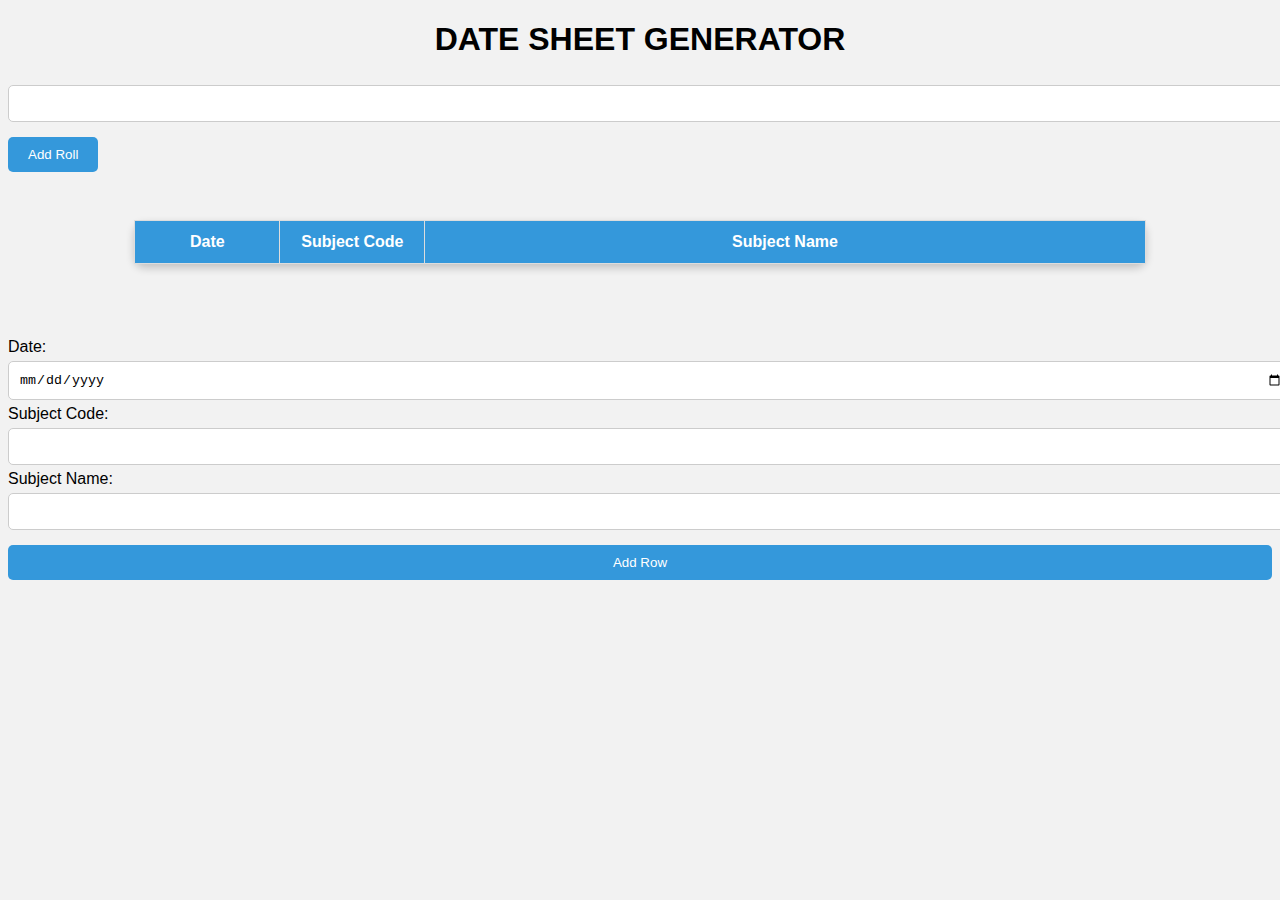
==== home.html @ 4aa0b7bf "Add files via upload" ====
<!DOCTYPE html>
<html>
<head>
    <link rel="stylesheet" type="text/css" href="styles.css">
</head>
<body>
    <h1> DATE SHEET GENERATOR </h1>
    
    <input type="text" id="newRoll">
    <button id="addRollButton">Add Roll</button>
<br><br>
    <table id="myTable">
        <tr>
            <th>Date</th>
            <th>Subject Code</th>
            <th>Subject Name</th>
        </tr>
    </table>
    <br>

<br><br>


    <div>
        <label for="newDate">Date:</label>
        <input type="date" id="newDate"><br>
        <label for="newCode">Subject Code:</label>
        <input type="text" id="newCode"><br>
        <label for="newSubject">Subject Name:</label>
        <input type="text" id="newSubject"><br>

        <button id="addRowButton">Add Row</button>

    </div>

    <script src="script.js"></script>
    <script src="names.js"></script>
    <script src="student.js"></script>
    <script src="dates.js"></script>

</body>
</html>
---- styles.css ----
/* styles.css */
h1{
    text-align: center;
}
body {
    font-family: Arial, sans-serif;
    background-color: #f2f2f2;
}

table {
    border-collapse: collapse;
    width: 80%;
    margin: 20px auto;
    background-color: white;
    box-shadow: 0 4px 8px 0 rgba(0, 0, 0, 0.2);
    border-radius: 10px;
}

th, td {
    border: 1px solid #ddd;
    text-align: center;
    padding: 12px;
}

th {
    background-color: #3498db;
    color: white;
    font-weight: bold;
}

tr:nth-child(even) {
    background-color: #f2f2f2;
}

th:first-child,
td:first-child,
th:nth-child(2),
td:nth-child(2) {
    width: 120px; /* Adjust the width as needed */
}

input[type="text"],
input[type="date"] {
    width: 100%;
    padding: 10px;
    margin: 5px 0;
    border: 1px solid #ccc;
    border-radius: 5px;
}

button {
    background-color: #3498db;
    color: white;
    padding: 10px 20px;
    border: none;
    border-radius: 5px;
    cursor: pointer;
}

button:hover {
    background-color: #2980b9;
}

#addRowButton, #addRollButton {
    margin: 10px 0;
}

#addRowButton {
    display: block;
    width: 100%;
}

/* Media Query for Responsive Design */
@media (max-width: 600px) {
    table {
        width: 100%;
    }
    th, td {
        padding: 8px;
    }
}
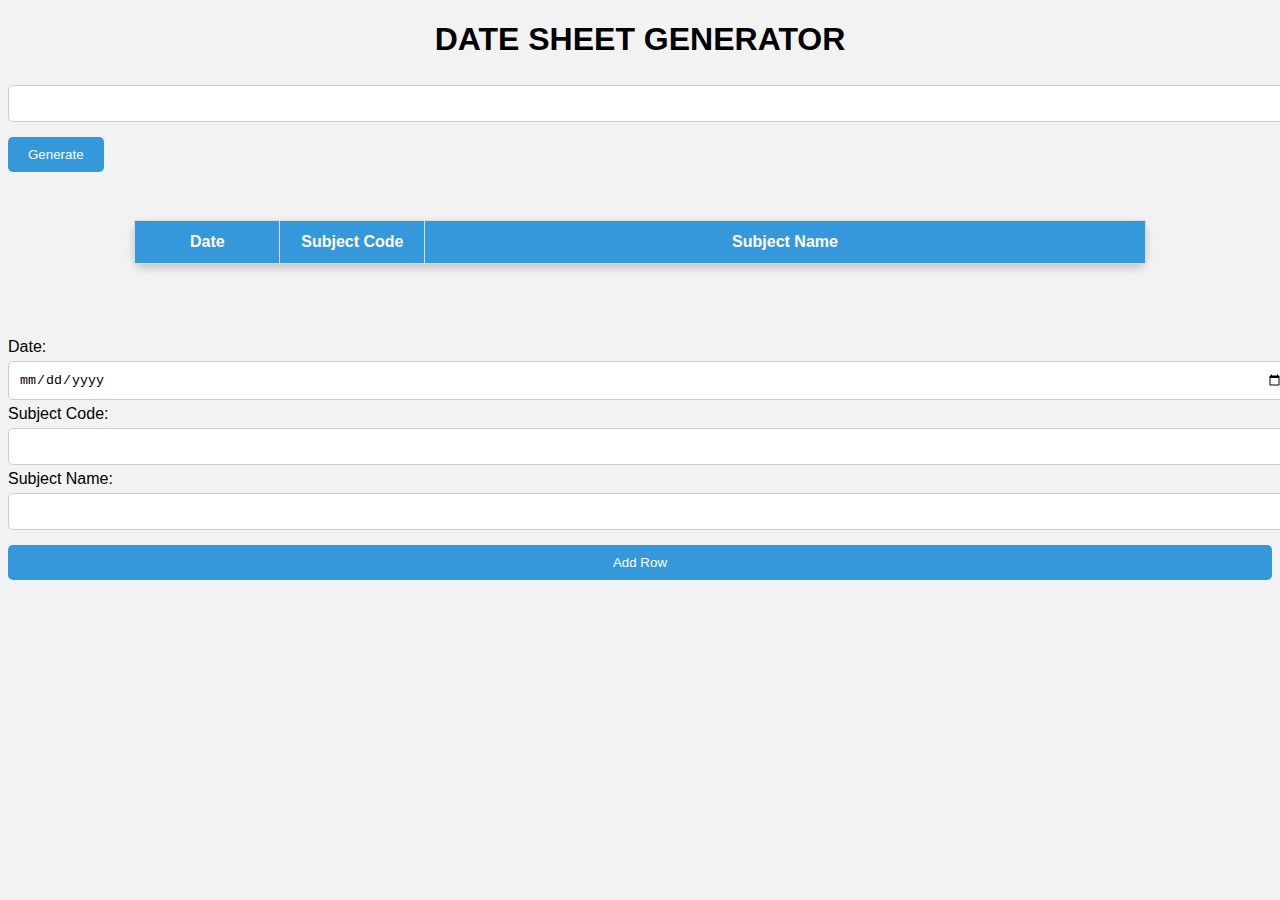
==== commit eee04b56: "Update home.html" ====
--- a/home.html
+++ b/home.html
@@ -7,7 +7,7 @@
     <h1> DATE SHEET GENERATOR </h1>
     
     <input type="text" id="newRoll">
-    <button id="addRollButton">Add Roll</button>
+    <button id="addRollButton">Generate</button>
 <br><br>
     <table id="myTable">
         <tr>
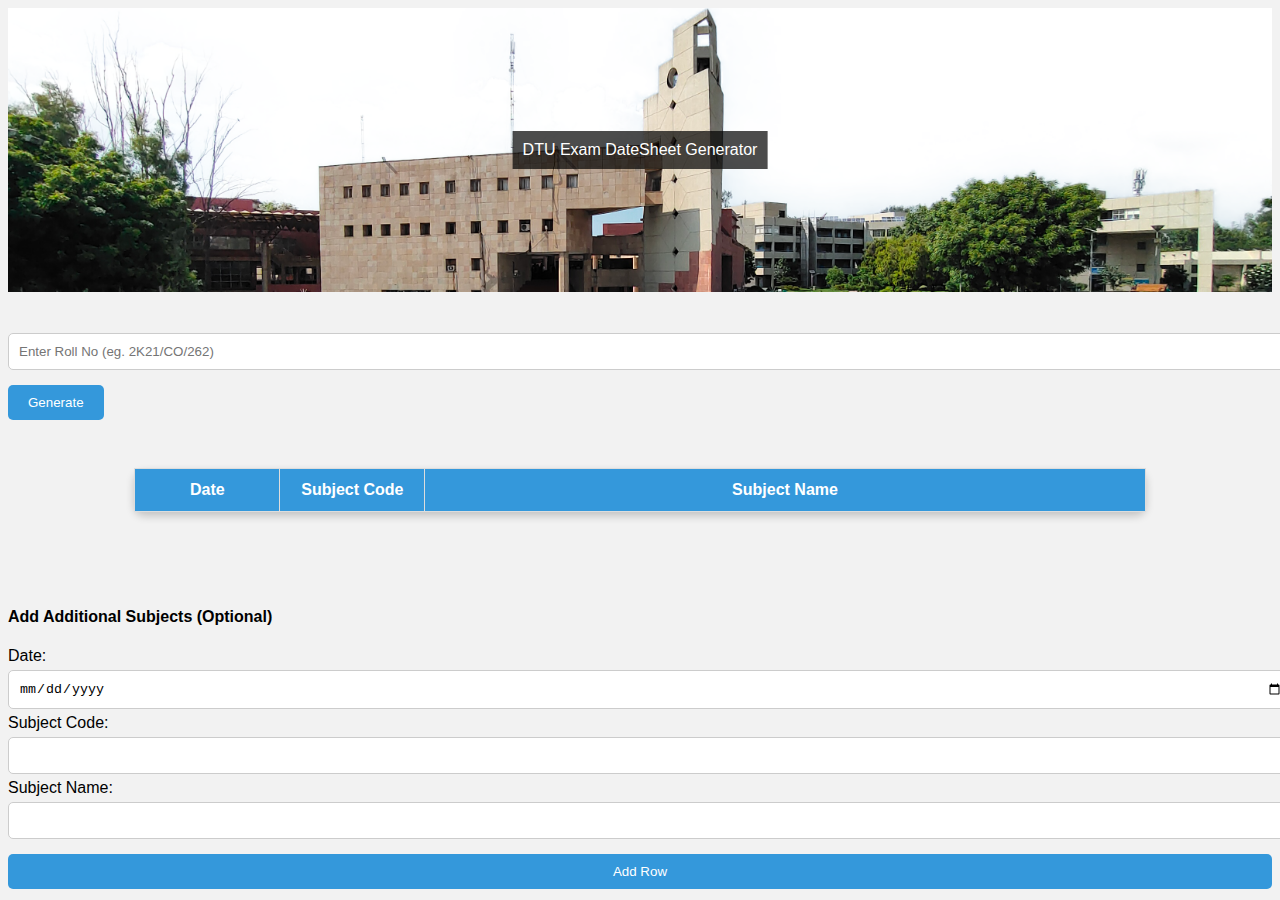
==== commit 69e5c88e: "Added 1st and 2nd Yr" ====
--- a/home.html
+++ b/home.html
@@ -4,9 +4,15 @@
     <link rel="stylesheet" type="text/css" href="styles.css">
 </head>
 <body>
-    <h1> DATE SHEET GENERATOR </h1>
-    
-    <input type="text" id="newRoll">
+    <div class="container">
+        <img src="bg.png" alt="Your Image" class="image">
+        <div class="text">
+            DTU Exam DateSheet Generator       
+        </div>
+      </div>
+      <br><br>
+ 
+    <input type="text" id="newRoll" placeholder="Enter Roll No (eg. 2K21/CO/262)">
     <button id="addRollButton">Generate</button>
 <br><br>
     <table id="myTable">
@@ -20,6 +26,7 @@
 
 <br><br>
 
+<h4>Add Additional Subjects (Optional)</h4>
 
     <div>
         <label for="newDate">Date:</label>
--- a/styles.css
+++ b/styles.css
@@ -79,3 +79,29 @@
         padding: 8px;
     }
 }
+
+    /* Style for the container div */
+    .container {
+        position: relative;
+        width: 100%;
+      }
+  
+      /* Style for the image */
+      .image {
+        width: 100%;
+        height: auto; /* Maintain the image's aspect ratio */
+        display: block; /* Remove any extra space below the image */
+      }
+  
+      /* Style for the text on top of the image */
+      .text {
+        position: absolute;
+        top: 50%; /* Adjust the top position as needed */
+        left: 50%; /* Adjust the left position as needed */
+        transform: translate(-50%, -50%); /* Center the text */
+        color: white; /* Text color */
+        background: rgba(0, 0, 0, 0.7); /* Background color with transparency */
+        padding: 10px; /* Padding around the text */
+        text-align: center; /* Center-align the text */
+      }
+  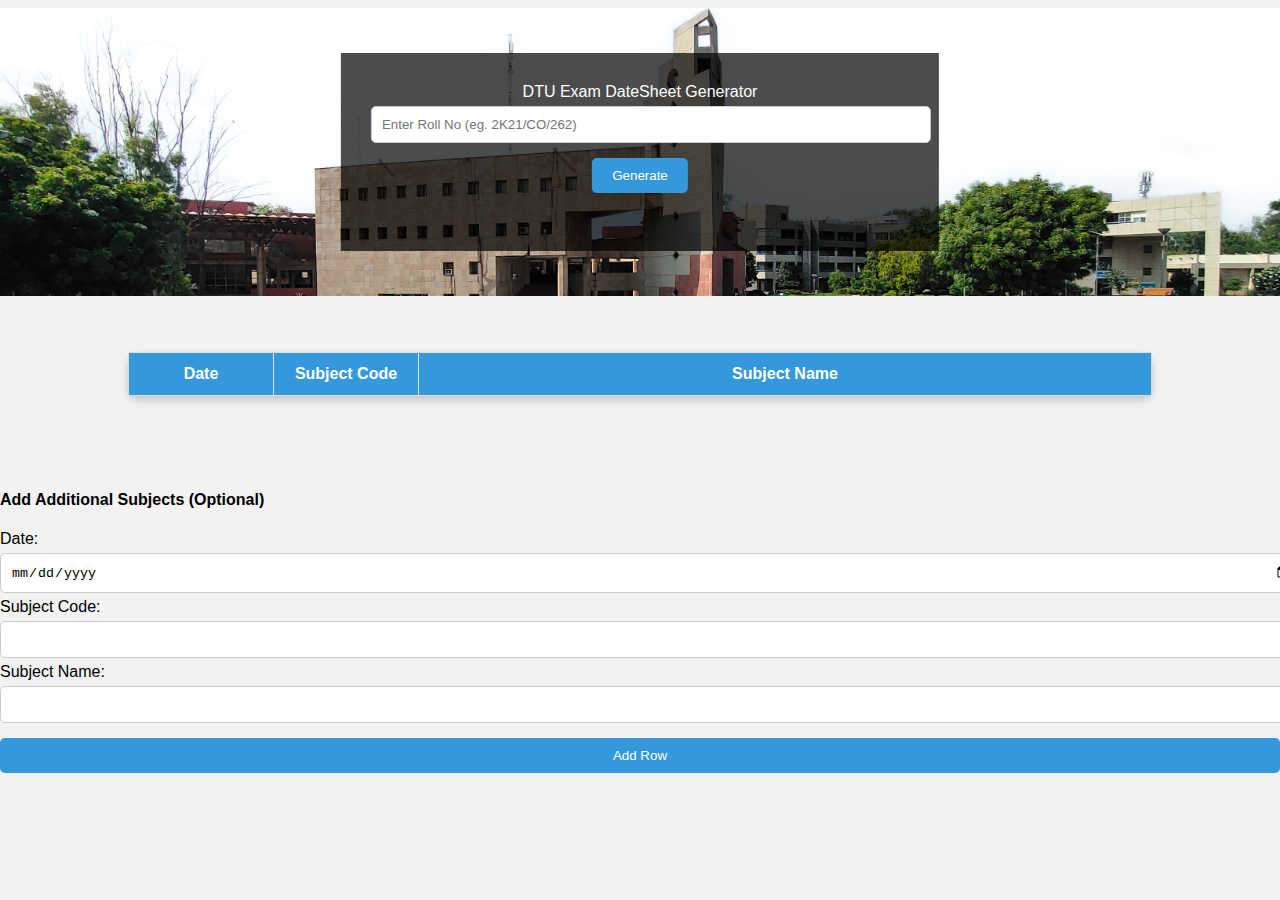
==== commit 1290f150: "Made better UI" ====
--- a/home.html
+++ b/home.html
@@ -1,49 +1,51 @@
-<!DOCTYPE html>
-<html>
-<head>
-    <link rel="stylesheet" type="text/css" href="styles.css">
-</head>
-<body>
-    <div class="container">
-        <img src="bg.png" alt="Your Image" class="image">
-        <div class="text">
-            DTU Exam DateSheet Generator       
-        </div>
-      </div>
-      <br><br>
- 
-    <input type="text" id="newRoll" placeholder="Enter Roll No (eg. 2K21/CO/262)">
-    <button id="addRollButton">Generate</button>
-<br><br>
-    <table id="myTable">
-        <tr>
-            <th>Date</th>
-            <th>Subject Code</th>
-            <th>Subject Name</th>
-        </tr>
-    </table>
-    <br>
-
-<br><br>
-
-<h4>Add Additional Subjects (Optional)</h4>
-
-    <div>
-        <label for="newDate">Date:</label>
-        <input type="date" id="newDate"><br>
-        <label for="newCode">Subject Code:</label>
-        <input type="text" id="newCode"><br>
-        <label for="newSubject">Subject Name:</label>
-        <input type="text" id="newSubject"><br>
-
-        <button id="addRowButton">Add Row</button>
-
-    </div>
-
-    <script src="script.js"></script>
-    <script src="names.js"></script>
-    <script src="student.js"></script>
-    <script src="dates.js"></script>
-
-</body>
-</html>
+<!DOCTYPE html>
+<html>
+<head>
+    <link rel="stylesheet" type="text/css" href="styles.css">
+</head>
+<body style="margin-left: 0px; margin-right: 0px;">
+    <div class="container">
+        <img src="bg.png" alt="Your Image" class="image">
+        <div class="text">
+            DTU Exam DateSheet Generator       
+            <input type="text" id="newRoll" placeholder="Enter Roll No (eg. 2K21/CO/262)">
+            <button id="addRollButton">Generate</button>
+        <br><br>
+        </div>
+
+      </div>
+      <br><br>
+ 
+
+    <table id="myTable">
+        <tr>
+            <th>Date</th>
+            <th>Subject Code</th>
+            <th>Subject Name</th>
+        </tr>
+    </table>
+    <br>
+
+<br><br>
+
+<h4>Add Additional Subjects (Optional)</h4>
+
+    <div>
+        <label for="newDate">Date:</label>
+        <input type="date" id="newDate"><br>
+        <label for="newCode">Subject Code:</label>
+        <input type="text" id="newCode"><br>
+        <label for="newSubject">Subject Name:</label>
+        <input type="text" id="newSubject"><br>
+
+        <button id="addRowButton">Add Row</button>
+
+    </div>
+
+    <script src="script.js"></script>
+    <script src="names.js"></script>
+    <script src="student.js"></script>
+    <script src="dates.js"></script>
+
+</body>
+</html>
--- a/styles.css
+++ b/styles.css
@@ -83,7 +83,10 @@
     /* Style for the container div */
     .container {
         position: relative;
-        width: 100%;
+        width: 100%;        
+        margin: 0;
+        padding: 0;
+
       }
   
       /* Style for the image */
@@ -91,6 +94,8 @@
         width: 100%;
         height: auto; /* Maintain the image's aspect ratio */
         display: block; /* Remove any extra space below the image */
+        margin: 0;
+        padding: 0;
       }
   
       /* Style for the text on top of the image */
@@ -101,7 +106,7 @@
         transform: translate(-50%, -50%); /* Center the text */
         color: white; /* Text color */
         background: rgba(0, 0, 0, 0.7); /* Background color with transparency */
-        padding: 10px; /* Padding around the text */
+        padding: 30px; /* Padding around the text */
         text-align: center; /* Center-align the text */
       }
   